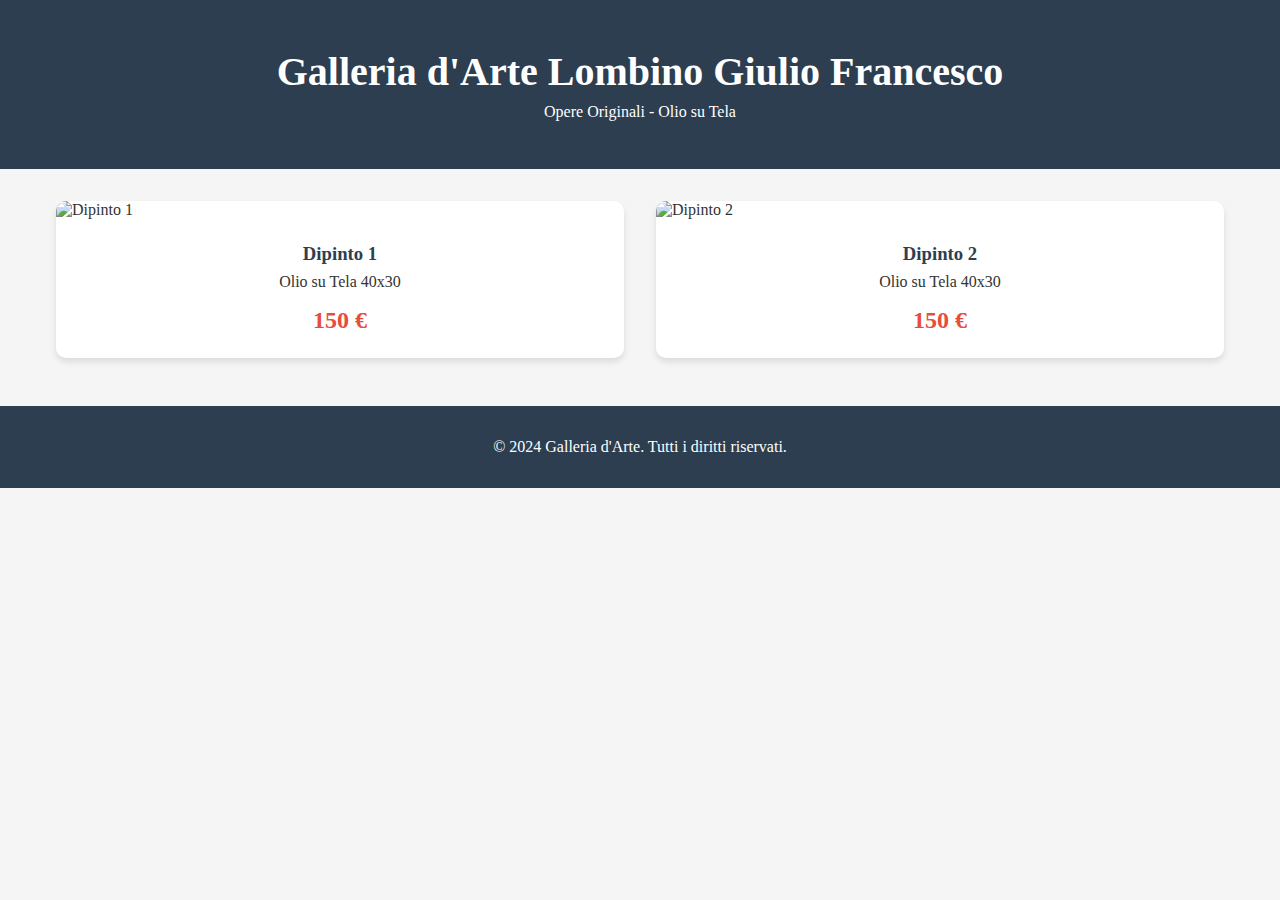
==== index.html @ 3356e397 "Add files via upload" ====
<!DOCTYPE html>
<html lang="it">
<head>
    <meta charset="UTF-8">
    <meta name="viewport" content="width=device-width, initial-scale=1.0">
    <title>Galleria d'Arte - Lombino Giulio Francesco</title>
    <link rel="stylesheet" href="styles.css">
</head>
<body>
    <header>
        <h1>Galleria d'Arte Lombino Giulio Francesco</h1>
        <p>Opere Originali - Olio su Tela</p>
    </header>

    <main class="gallery">
        <div class="painting-card">
            <img src="dipinti/Dipinto 1.jpg" alt="Dipinto 1">
            <div class="painting-info">
                <h3>Dipinto 1</h3>
                <p>Olio su Tela 40x30</p>
                <p class="price">150 €</p>
            </div>
        </div>

        <div class="painting-card">
            <img src="dipinti/Dipinto 2.jpg" alt="Dipinto 2">
            <div class="painting-info">
                <h3>Dipinto 2</h3>
                <p>Olio su Tela 40x30</p>
                <p class="price">150 €</p>
            </div>
        </div>
    </main>

    <footer>
        <p>© 2024 Galleria d'Arte. Tutti i diritti riservati.</p>
    </footer>
</body>
</html>
---- styles.css ----
* {
    margin: 0;
    padding: 0;
    box-sizing: border-box;
}

body {
    font-family: 'Georgia', serif;
    background-color: #f5f5f5;
    color: #333;
}

header {
    text-align: center;
    padding: 3rem 1rem;
    background-color: #2c3e50;
    color: white;
    margin-bottom: 2rem;
}

header h1 {
    font-size: 2.5rem;
    margin-bottom: 0.5rem;
}

.gallery {
    max-width: 1200px;
    margin: 0 auto;
    padding: 0 1rem;
    display: grid;
    grid-template-columns: repeat(auto-fit, minmax(300px, 1fr));
    gap: 2rem;
}

.painting-card {
    background: white;
    border-radius: 10px;
    overflow: hidden;
    box-shadow: 0 4px 6px rgba(0, 0, 0, 0.1);
    transition: transform 0.3s ease;
}

.painting-card:hover {
    transform: translateY(-5px);
}

.painting-card img {
    width: 100%;
    height: 300px;
    object-fit: cover;
    transition: transform 0.3s ease;
}

.painting-card:hover img {
    transform: scale(1.1);
}

.painting-info {
    padding: 1.5rem;
    text-align: center;
}

.painting-info h3 {
    margin-bottom: 0.5rem;
    color: #2c3e50;
}

.price {
    font-size: 1.5rem;
    color: #e74c3c;
    font-weight: bold;
    margin-top: 1rem;
}

footer {
    text-align: center;
    padding: 2rem;
    margin-top: 3rem;
    background-color: #2c3e50;
    color: white;
}

@media (max-width: 768px) {
    header h1 {
        font-size: 2rem;
    }

    .gallery {
        grid-template-columns: repeat(auto-fit, minmax(250px, 1fr));
        gap: 1.5rem;
    }
}
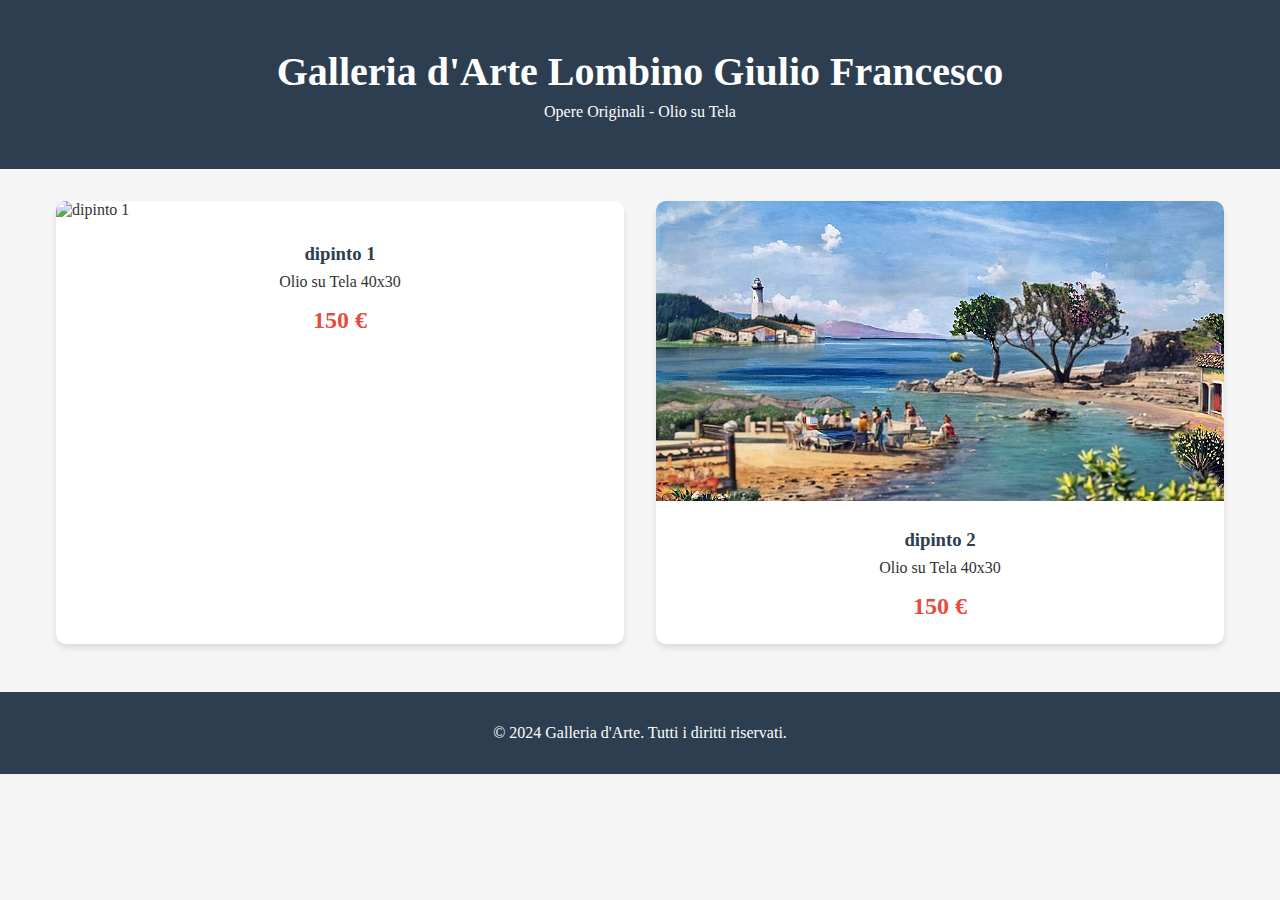
==== commit ee76f446: "1" ====
--- a/index.html
+++ b/index.html
@@ -14,18 +14,18 @@
 
     <main class="gallery">
         <div class="painting-card">
-            <img src="dipinti/Dipinto 1.jpg" alt="Dipinto 1">
+            <img src="dipinti/dipinto 1.jpg" alt="dipinto 1">
             <div class="painting-info">
-                <h3>Dipinto 1</h3>
+                <h3>dipinto 1</h3>
                 <p>Olio su Tela 40x30</p>
                 <p class="price">150 €</p>
             </div>
         </div>
 
         <div class="painting-card">
-            <img src="dipinti/Dipinto 2.jpg" alt="Dipinto 2">
+            <img src="dipinti/dipinto 2.jpg" alt="dipinto 2">
             <div class="painting-info">
-                <h3>Dipinto 2</h3>
+                <h3>dipinto 2</h3>
                 <p>Olio su Tela 40x30</p>
                 <p class="price">150 €</p>
             </div>
